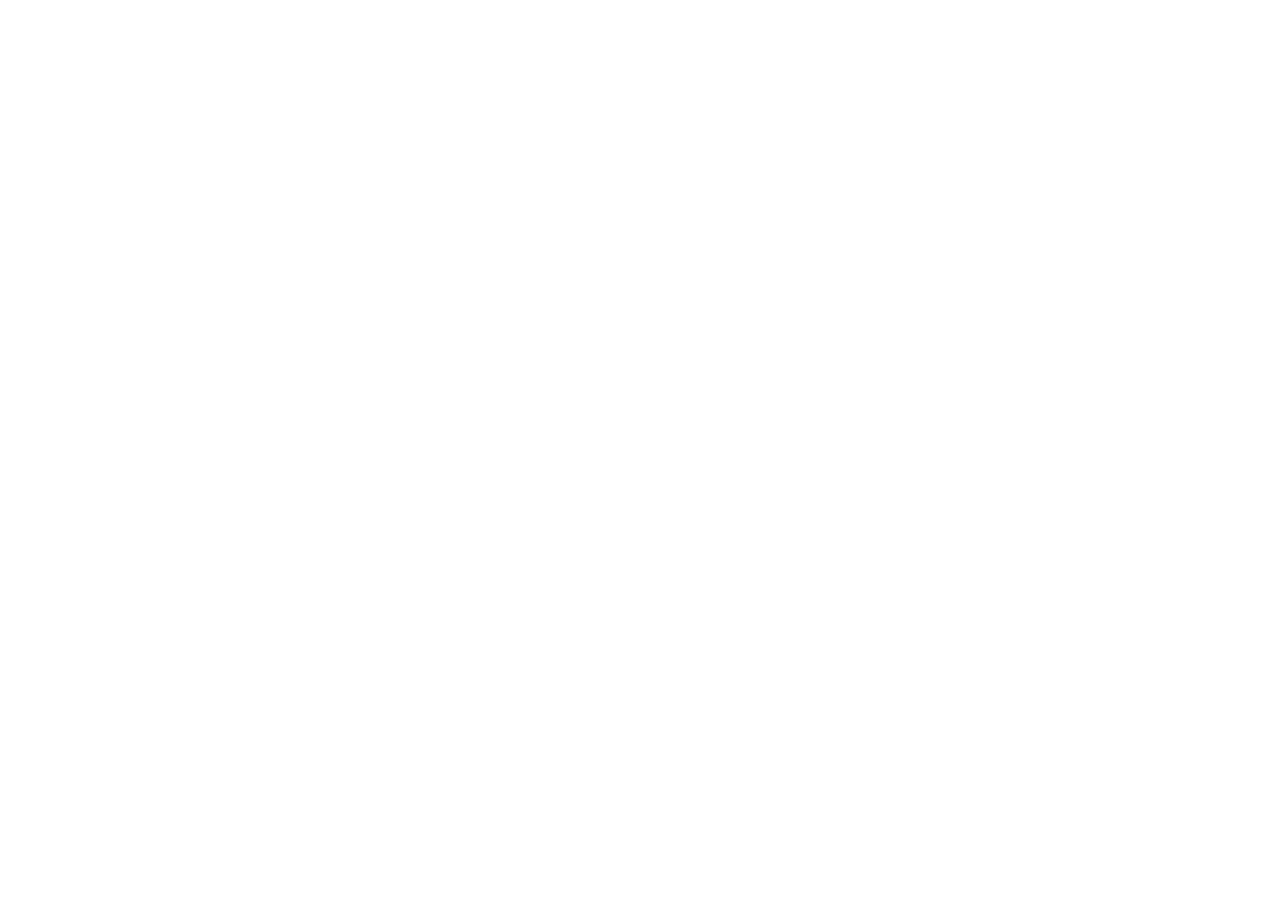
==== contact.html @ a3e85085 "first commit" ====
<!DOCTYPE html>
<html lang="en">
<head>
    <meta charset="UTF-8">
    <meta http-equiv="X-UA-Compatible" content="IE=edge">
    <meta name="viewport" content="width=device-width, initial-scale=1.0">
    <title>Document</title>
</head>
<body>
    
</body>
</html>
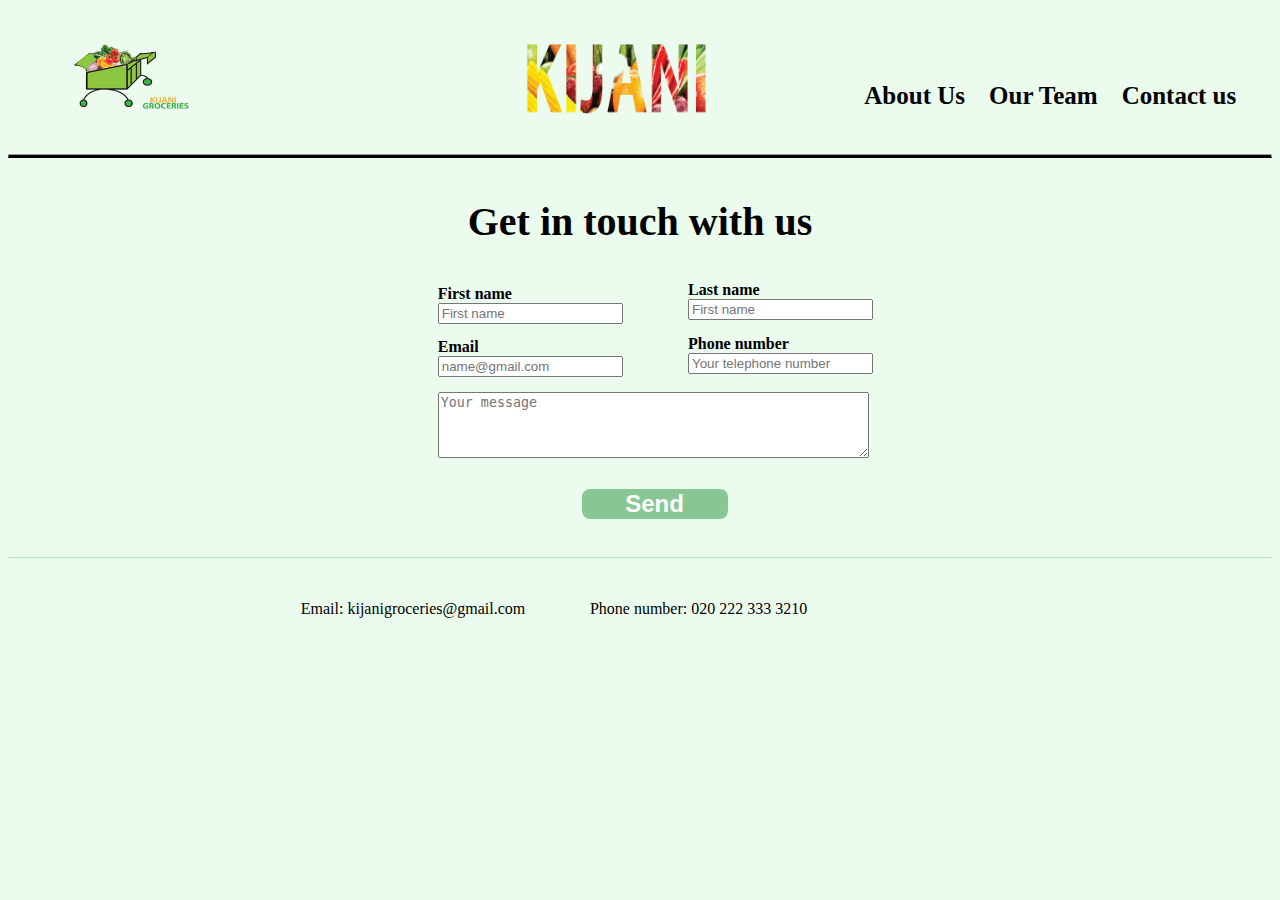
==== commit 3e5f2e36: "second commit" ====
--- a/contact.html
+++ b/contact.html
@@ -5,8 +5,55 @@
     <meta http-equiv="X-UA-Compatible" content="IE=edge">
     <meta name="viewport" content="width=device-width, initial-scale=1.0">
     <title>Document</title>
+    <link rel="stylesheet" href="style.css">
 </head>
-<body>
-    
+<body class="body">
+    <img id="logo" src="pictures/loggo.png" height="100%"><img id="brand" src="pictures/kijani_words-removebg-preview (1).png">
+    <div class="navbar">
+        <nav class="nav">
+            <ul>
+               <a href="index.html"><li>About Us</a></li>
+               <a href="team.html"><li>Our Team</a></li>
+               <a  href="contact.html"><li>Contact us</a></li>
+            </ul>
+        </nav>
+    </div>
+    <hr id="hr">
+    <p id="touch"> Get in touch with us</p>
+    <div class="form">
+        
+        
+        <div id="first"> <label>First name</label>  
+          <br/>
+          <input type="text" placeholder="First name"><br/>
+          <br/>
+          </div>
+          <div id="last"><label>Last name</label><br/>
+          <input type="text" placeholder="First name"><br/>
+          <br/>
+          </div>
+         <div id="email"> <label>Email</label><br/>
+          <input type="email" placeholder="name@gmail.com">
+          <br/>
+          <div id="phone"><label>Phone number</label>
+          <br/>
+          <input type="number" placeholder="Your telephone number"></div>
+          <br/>
+          </div>
+          <textarea id="message" rows="4" placeholder="Your message"></textarea> 
+          <br/>
+          
+          <button class="submit" type="submit">Send</button>
+          <br/>
+          </div>
+          <br/>
+          <br/>
+  
+    <footer> 
+        <ul>
+          <li>Email: kijanigroceries@gmail.com</li>
+          <li>Phone number: 020 222 333 3210</li>
+        </ul>  
+      </footer>
 </body>
 </html>--- a/style.css
+++ b/style.css
@@ -0,0 +1,126 @@
+#logo{
+    width: 20%;
+    margin-left: 4%;
+    padding: 10px;
+    margin-top: -7%;
+   
+    
+}
+.body{
+    background-color: #EBFBEE;
+    color:black;
+}
+.navbar{
+    margin-left: 63%;
+    margin-top: -5%;
+    padding: 10px;
+}
+.nav{
+    display: flex;
+    justify-content: space-between;
+    text-align: center;
+    margin-top: -10%;
+}
+.nav ul li{
+    display: inline-block;
+    justify-content: space-between;
+    padding: 10px 10px;
+    align-items: center;
+    text-align: center;
+    font-weight: bold;
+    font-size: 25px
+}
+nav ul li a{
+    color: black;
+    text-decoration: none;
+}
+#hr{
+    text-decoration: underline;
+    border-bottom: 3px solid black;
+}
+#brand{
+    width: 15%;
+    margin-left: 15%;
+    
+}
+.about{
+    text-align: center;
+    color:black;
+
+}
+#pic{
+    width: 80%;
+    margin-left: 10%;
+    border-radius: 115px;
+    
+}
+.us{
+    display: grid;
+    grid-template-columns: repeat(2, 1fr);
+}
+.kijani{
+    color: black;
+  font-family: 'Segoe UI', Tahoma, Geneva, Verdana, sans-serif;
+  padding: 10px;
+  font-size: 25px;
+}
+footer{
+    padding: 2% 20%;
+    border-top: #b5e2d5 solid 1px;
+}
+footer ul{
+    display: flex;
+    list-style: none;
+    gap: 9%;
+}
+.form{
+    margin-left: 34%;
+   
+
+}
+#touch{
+    text-align: center;
+    font-size: 40px;
+    font-weight: bold;
+}
+#first{
+    margin-right: 1%;
+    color: black;
+    font-weight: bold;
+    
+}
+#last{
+    margin-left: 30%;
+    margin-top: -7.3%;
+    color: black;
+    font-weight: bold;
+}
+#email{
+    margin-bottom: -3%;
+    color: black;
+    font-weight: bold;
+}
+#phone{
+    margin-left: 30%;
+    margin-top: -5%;
+    font-weight: bold;
+}
+#message{
+    margin-top: 3%;
+   
+    width: 51%;
+    height: 10%;
+
+}
+.submit{
+    margin-left: 17%;
+    border-radius: 10px;
+    background-color: #88c794;
+    color: white;
+    font-weight: bold;
+    font-size: x-large;
+    border: 2px solid #EBFBEE;
+    cursor: pointer;
+    width: 150px;
+    margin-top: 3%;
+}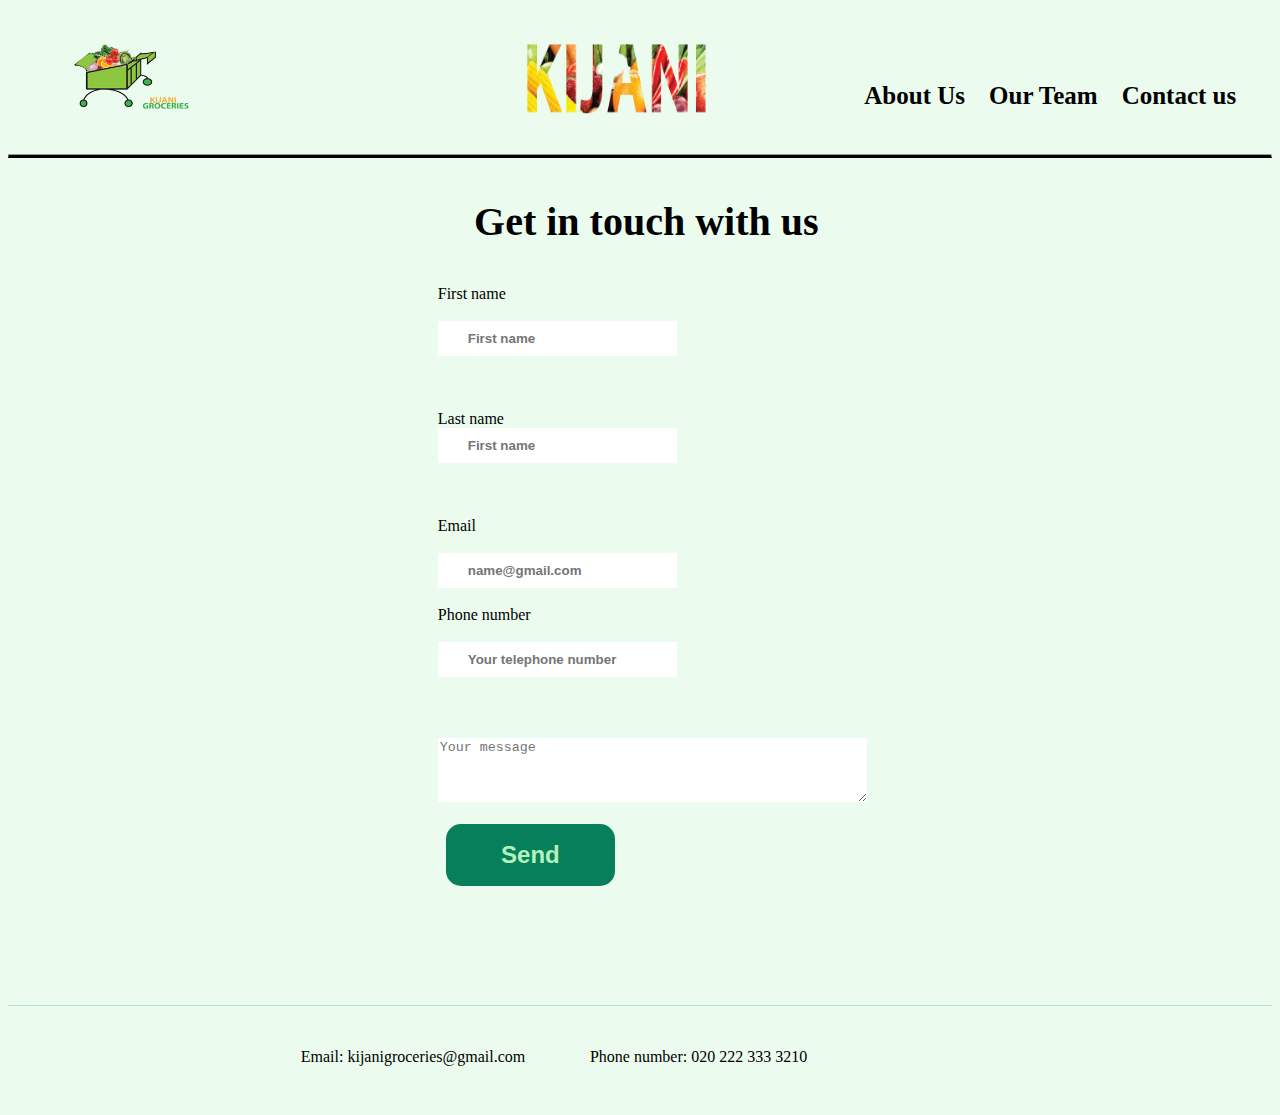
==== commit 23075110: "changes" ====
--- a/contact.html
+++ b/contact.html
@@ -24,36 +24,54 @@
         
         
         <div id="first"> <label>First name</label>  
-          <br/>
-          <input type="text" placeholder="First name"><br/>
-          <br/>
+          <!-- <br/> -->
+          <br>
+          <br>
+         
+          <input type="text" placeholder="First name">
+         <br>
+         <br>
           </div>
+          <br>
+          <br>
           <div id="last"><label>Last name</label><br/>
           <input type="text" placeholder="First name"><br/>
           <br/>
           </div>
-         <div id="email"> <label>Email</label><br/>
+          <br>
+          <br>
+         <div id="email"> <label>Email</label>
+            <br>
+            <br>
           <input type="email" placeholder="name@gmail.com">
-          <br/>
+         <br>
+         <br>
           <div id="phone"><label>Phone number</label>
-          <br/>
+          <br>
+          <br>
           <input type="number" placeholder="Your telephone number"></div>
-          <br/>
+          <br>
+          <br>
+          <!-- <br/> -->
           </div>
           <textarea id="message" rows="4" placeholder="Your message"></textarea> 
-          <br/>
+          <!-- <br/> -->
+          <br>
+          <br>
           
           <button class="submit" type="submit">Send</button>
           <br/>
           </div>
           <br/>
           <br/>
-  
+  <div class="footer">
     <footer> 
         <ul>
           <li>Email: kijanigroceries@gmail.com</li>
           <li>Phone number: 020 222 333 3210</li>
         </ul>  
       </footer>
+  </div>
+  
 </body>
 </html>--- a/style.css
+++ b/style.css
@@ -1,3 +1,4 @@
+/* About us */
 #logo{
     width: 20%;
     margin-left: 4%;
@@ -78,33 +79,23 @@
    
 
 }
-#touch{
+/* contact us       */
+input{
+    padding: 10px 30px;
+    border-style: none;
+    font-weight: bolder;
+}
+textarea{
+    border-style: none;
+}
+ #touch{
     text-align: center;
     font-size: 40px;
     font-weight: bold;
-}
-#first{
-    margin-right: 1%;
-    color: black;
-    font-weight: bold;
-    
-}
-#last{
-    margin-left: 30%;
-    margin-top: -7.3%;
-    color: black;
-    font-weight: bold;
-}
-#email{
-    margin-bottom: -3%;
-    color: black;
-    font-weight: bold;
-}
-#phone{
-    margin-left: 30%;
-    margin-top: -5%;
-    font-weight: bold;
-}
+    margin-left: 1%;
+} 
+
+
 #message{
     margin-top: 3%;
    
@@ -113,14 +104,24 @@
 
 }
 .submit{
-    margin-left: 17%;
-    border-radius: 10px;
-    background-color: #88c794;
-    color: white;
+
     font-weight: bold;
     font-size: x-large;
-    border: 2px solid #EBFBEE;
+   
     cursor: pointer;
-    width: 150px;
-    margin-top: 3%;
+
+        background-color:#087f5b ;
+        padding: 17px 55px 17px 55px;
+        border-radius: 15px;
+        border-style: none;
+        margin-right: 10%;
+        margin-left: 1%;
+        margin-bottom: 10%;
+        color: #B2F2BB;
+    
+}
+@media query and(max-width:800px){
+    /* contact us */
+
+
 }